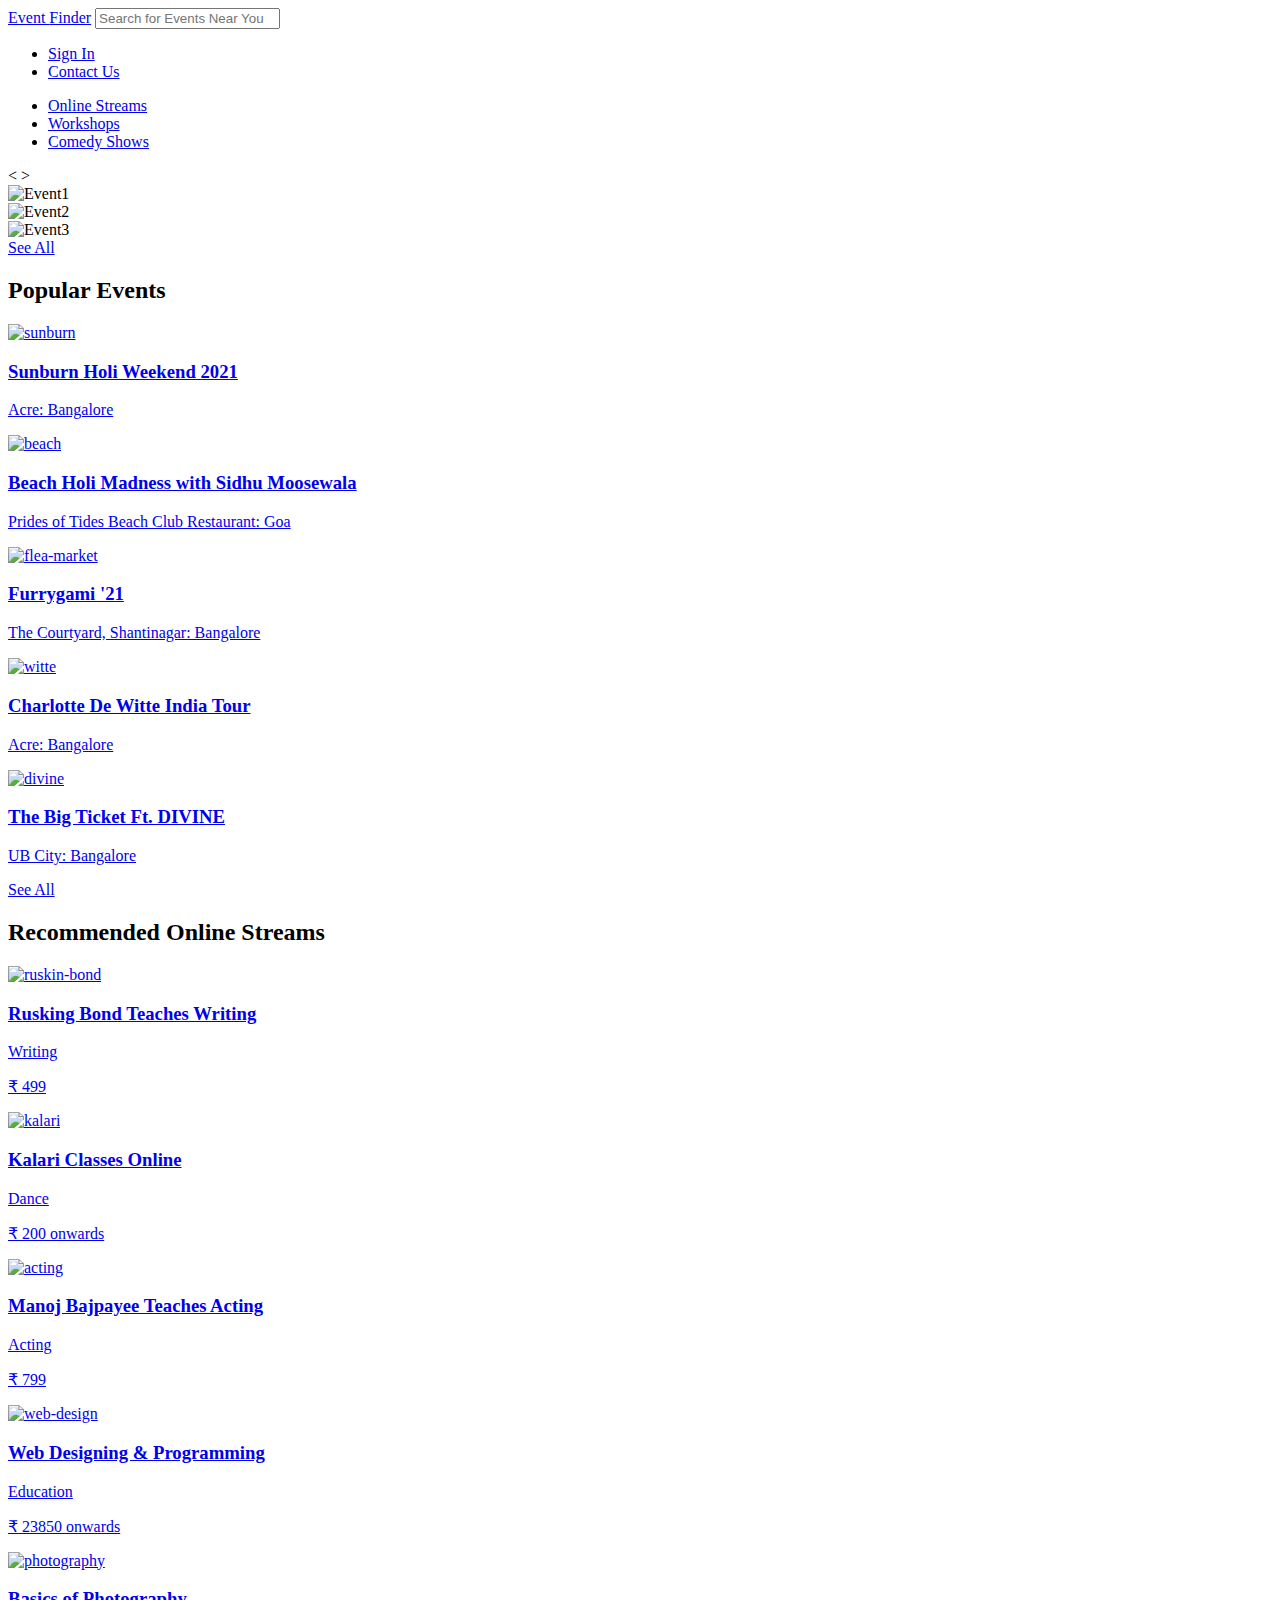
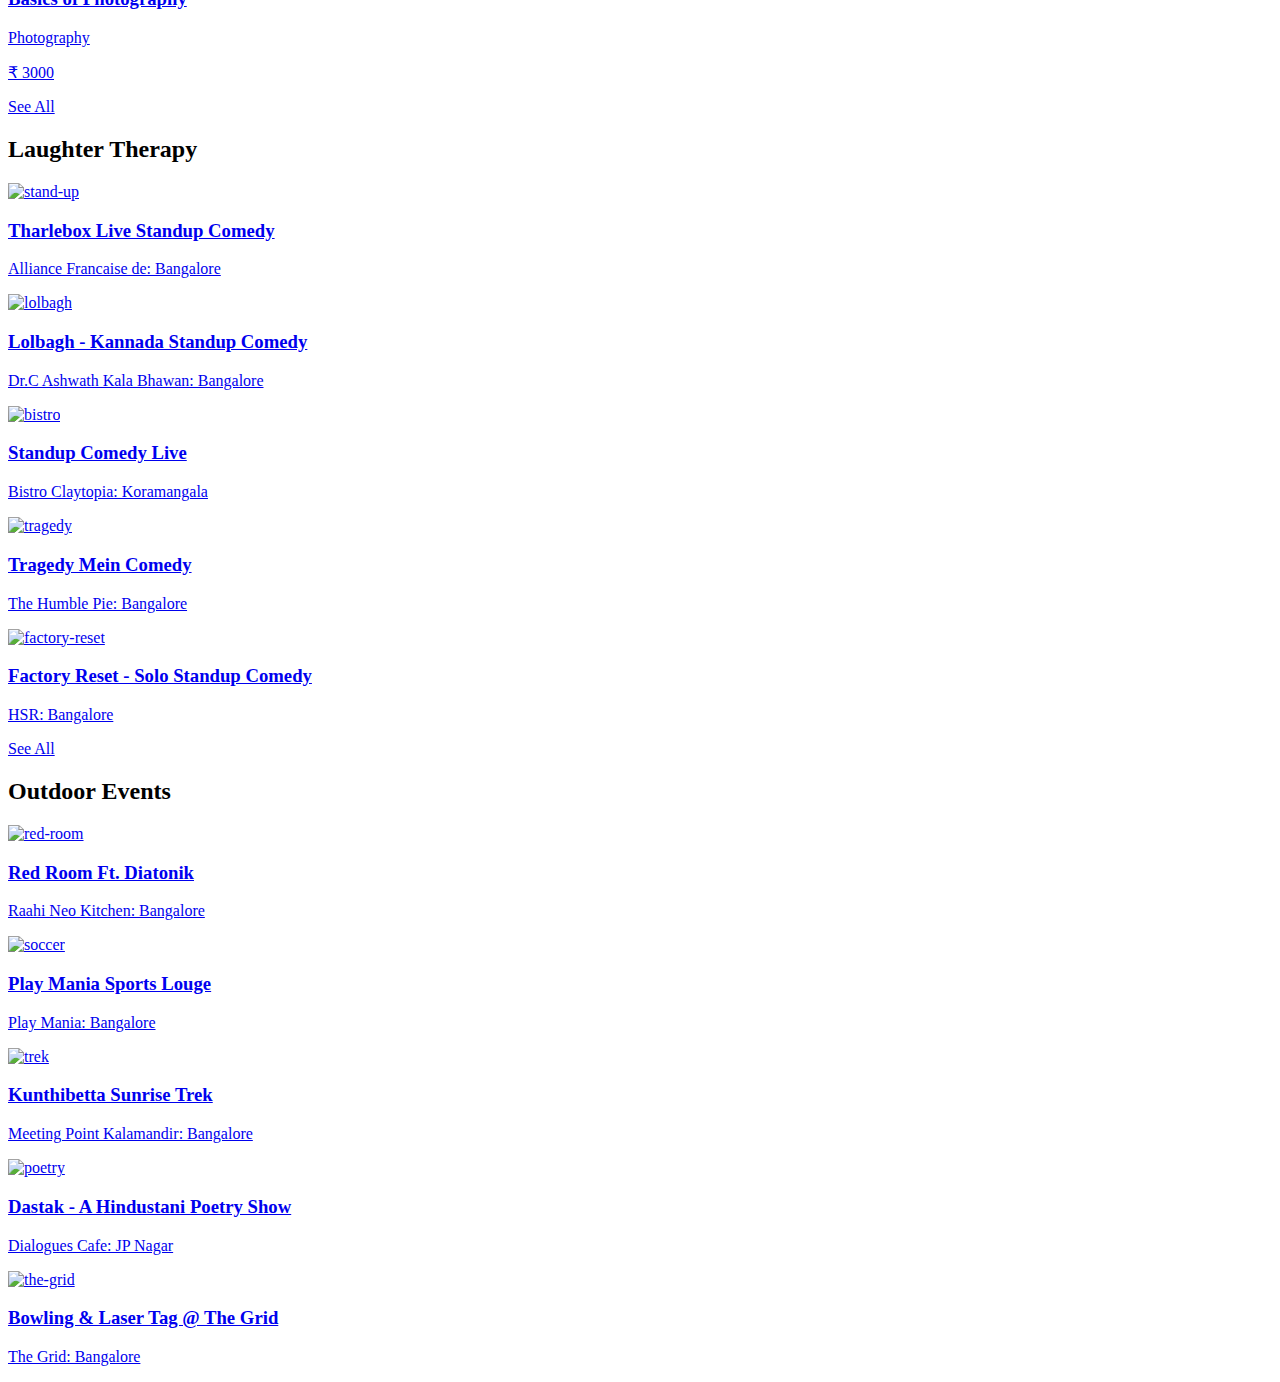
==== index.html @ dab0ee1d "Added streams page" ====
<!DOCTYPE html>
<html lang="en">
  <head>
    <meta charset="UTF-8" />
    <meta http-equiv="X-UA-Compatible" content="IE=edge" />
    <meta name="viewport" content="width=device-width, initial-scale=1.0" />
    <title>Event Finder</title>
    <link rel="stylesheet" href="css/index-styles.css" />
  </head>
  <body>
    <div class="primary-navbar">
      <div class="container">
        <a href="#" class="logo">Event <span>Finder</span></a>

        <input
          type="text"
          name="search"
          id="search"
          placeholder="Search for Events Near You"
        />

        <nav>
          <ul class="nav">
            <li class="sign-in-cta"><a href="#">Sign In</a></li>
            <li><a href="./contact.html">Contact Us</a></li>
          </ul>
        </nav>
      </div>
    </div>

    <div class="secondary-navbar">
      <nav>
        <ul class="events">
          <li><a href="./stream.html" class="online-streams">Online Streams</a></li>
          <li><a href="#" class="workshops">Workshops</a></li>
          <li><a href="#" class="comedy-shows">Comedy Shows</a></li>
        </ul>
      </nav>
    </div>

    <div class="hero">
      <span class="btn prev">&lt;</span>
      <span class="btn next">&gt;</span>

      <div class="scroller">
        <div class="item">
          <img
            src="https://in.bmscdn.com/showcaseimage/eventimage/charlotte-de-witte-india-tour-23-02-2021-10-45-06-886.jpg"
            alt="Event1"
          />
        </div>
        <div class="item">
          <img
            src="https://in.bmscdn.com/showcaseimage/eventimage/the-big-ticket-ft-divine-[gully-gang]-live-11-03-2021-10-26-08-367.jpg"
            alt="Event2"
          />
        </div>
        <div class="item">
          <img
            src="https://in.bmscdn.com/showcaseimage/eventimage/moonlit-festival-2021-09-03-2021-05-53-10-306.jpg"
            alt="Event3"
          />
        </div>
      </div>
    </div>

    <div class="page">
        <div class="recommendations">
          <div class="container">
            <div class="streams">
              <nav>
                <a href="#" class="see-all">See All</a>
              </nav>
              <h2>Popular Events</h2>
    
              <div class="pop-events">
                <div class="container">
    
                <a href="#">
                    <div class="card">
                        <img src="./images/sunburn.jpg" alt="sunburn" height="350px" width="200px">
                    </div>
                    <div class="details">
                        <h3>Sunburn Holi Weekend 2021</h3>
                        <p>Acre: Bangalore</p>
                    </div>
                </a>
                <a href="#">
                    <div class="card">
                        <img src="./images/beach.jpg" alt="beach" height="350px" width="200px">
                    </div>
                    <div class="details">
                        <h3>Beach Holi Madness with Sidhu Moosewala</h3>
                        <p>Prides of Tides Beach Club Restaurant: Goa</p>
                    </div>
                </a>
                <a href="#">
                    <div class="card">
                        <img src="./images/flea-market.jpg" alt="flea-market" height="350px" width="200px">
                    </div>
                    <div class="details">
                        <h3>Furrygami '21</h3>
                        <p>The Courtyard, Shantinagar: Bangalore</p>
                    </div>
                </a>
                <a href="#">
                    <div class="card">
                        <img src="./images/witte.jpg" alt="witte" height="350px" width="200px"></div>
                    <div class="details">
                        <h3>Charlotte De Witte India Tour</h3>
                        <p>Acre: Bangalore</p>
                    </div>
                </a>
                <a href="#">
                    <div class="card">
                        <img src="./images/divine.jpg" alt="divine" height="350px" width="200px">
                    </div>
                    <div class="details">
                        <h3>The Big Ticket Ft. DIVINE</h3>
                        <p>UB City: Bangalore</p>
                    </div>
                </a>
    
                </div>
              </div>
    
              <nav>
                <a href="#" class="see-all">See All</a>
              </nav>
              <h2>Recommended Online Streams</h2>
    
              <div class="online-streams">
                  <div class="container">
    
                    <a href="#">
                        <div class="card">
                            <img src="./images/ruskin-bond.jpg" alt="ruskin-bond" height="350px" width="200px">
                        </div>
                        <div class="details">
                            <h3>Rusking Bond Teaches Writing</h3>
                            <p>Writing</p>
                            <p>&#8377; 499</p>
                        </div>
                    </a>
                    <a href="#">
                        <div class="card">
                            <img src="./images/kalari.jpg" alt="kalari" height="350px" width="200px">
                        </div>
                        <div class="details">
                            <h3>Kalari Classes Online</h3>
                            <p>Dance</p>
                            <p>&#8377; 200 onwards</p>
                        </div>
                    </a>
                    <a href="#">
                        <div class="card">
                            <img src="./images/acting.jpg" alt="acting" height="350px" width="200px">
                        </div>
                        <div class="details">
                            <h3>Manoj Bajpayee Teaches Acting</h3>
                            <p>Acting</p>
                            <p>&#8377; 799</p>
                        </div>
                    </a>
                    <a href="#">
                        <div class="card">
                            <img src="./images/web-design.jpg" alt="web-design" height="350px" width="200px">
                        </div>
                        <div class="details">
                            <h3>Web Designing &amp; Programming</h3>
                            <p>Education</p>
                            <p>&#8377; 23850 onwards</p>
                        </div>
                    </a>
                    <a href="#">
                        <div class="card">
                            <img src="./images/photography.jpg" alt="photography" height="350px" width="200px">
                        </div>
                        <div class="details">
                            <h3>Basics of Photography</h3>
                            <p>Photography</p>
                            <p>&#8377; 3000</p>
                        </div>
                    </a>
    
                  </div>
              </div>
    
              <nav>
                <a href="#" class="see-all">See All</a>
              </nav>
              <h2>Laughter Therapy</h2>
    
              <div class="laughter-therapy">
                <div class="container">
    
                    <a href="#">
                        <div class="card">
                            <img src="./images/stand-up.jpg" alt="stand-up" height="350px" width="200px">
                        </div>
                        <div class="details">
                            <h3>Tharlebox Live Standup Comedy</h3>
                            <p>Alliance Francaise de: Bangalore</p>
                        </div>
                    </a>
                    <a href="#">
                        <div class="card">
                            <img src="./images/lolbagh.jpg" alt="lolbagh" height="350px" width="200px">
                        </div>
                        <div class="details">
                            <h3>Lolbagh - Kannada Standup Comedy</h3>
                            <p>Dr.C Ashwath Kala Bhawan: Bangalore</p>
                        </div>
                    </a>
                    <a href="#">
                        <div class="card">
                            <img src="./images/bistro.jpg" alt="bistro" height="350px" width="200px">
                        </div>
                        <div class="details">
                            <h3>Standup Comedy Live</h3>
                            <p>Bistro Claytopia: Koramangala</p>
                        </div>
                    </a>
                    <a href="#">
                        <div class="card">
                            <img src="./images/tragedy.jpg" alt="tragedy" height="350px" width="200px">
                        </div>
                        <div class="details">
                            <h3>Tragedy Mein Comedy</h3>
                            <p>The Humble Pie: Bangalore</p>
                        </div>
                    </a>
                    <a href="#">
                        <div class="card">
                            <img src="./images/factory-reset.jpg" alt="factory-reset" height="350px" width="200px">
                        </div>
                        <div class="details">
                            <h3>Factory Reset - Solo Standup Comedy</h3>
                            <p>HSR: Bangalore</p>
                        </div>
                    </a>
    
                </div>
            </div>
    
              <nav>
                <a href="#" class="see-all">See All</a>
              </nav>
              <h2>Outdoor Events</h2>
    
              <div class="outdoor-events">
                <div class="container">
    
                    <a href="#">
                        <div class="card">
                            <img src="./images/red-room.jpg" alt="red-room" height="350px" width="200px">
                        </div>
                        <div class="details">
                            <h3>Red Room Ft. Diatonik</h3>
                            <p>Raahi Neo Kitchen: Bangalore</p>
                        </div>
                    </a>
                    <a href="#">
                        <div class="card">
                            <img src="./images/soccer.jpg" alt="soccer" height="350px" width="200px">
                        </div>
                        <div class="details">
                            <h3>Play Mania Sports Louge</h3>
                            <p>Play Mania: Bangalore</p>
                        </div>
                    </a>
                    <a href="#">
                        <div class="card">
                            <img src="./images/trek.jpg" alt="trek" height="350px" width="200px">
                        </div>
                        <div class="details">
                            <h3>Kunthibetta Sunrise Trek</h3>
                            <p>Meeting Point Kalamandir: Bangalore</p>
                        </div>
                    </a>
                    <a href="#">
                        <div class="card">
                            <img src="./images/poetry.jpg" alt="poetry" height="350px" width="200px">
                        </div>
                        <div class="details">
                            <h3>Dastak - A Hindustani Poetry Show</h3>
                            <p>Dialogues Cafe: JP Nagar</p>
                        </div>
                    </a>
                    <a href="#">
                        <div class="card">
                            <img src="./images/the-grid.jpg" alt="the-grid" height="350px" width="200px">
                        </div>
                        <div class="details">
                            <h3>Bowling &amp; Laser Tag @ The Grid</h3>
                            <p>The Grid: Bangalore</p>
                        </div>
                    </a>
    
                </div>
            </div>
    
            </div>
          </div>
    </div>
    </div>

    <script src="./Javascript/index-script.js"></script>
  </body>
</html>
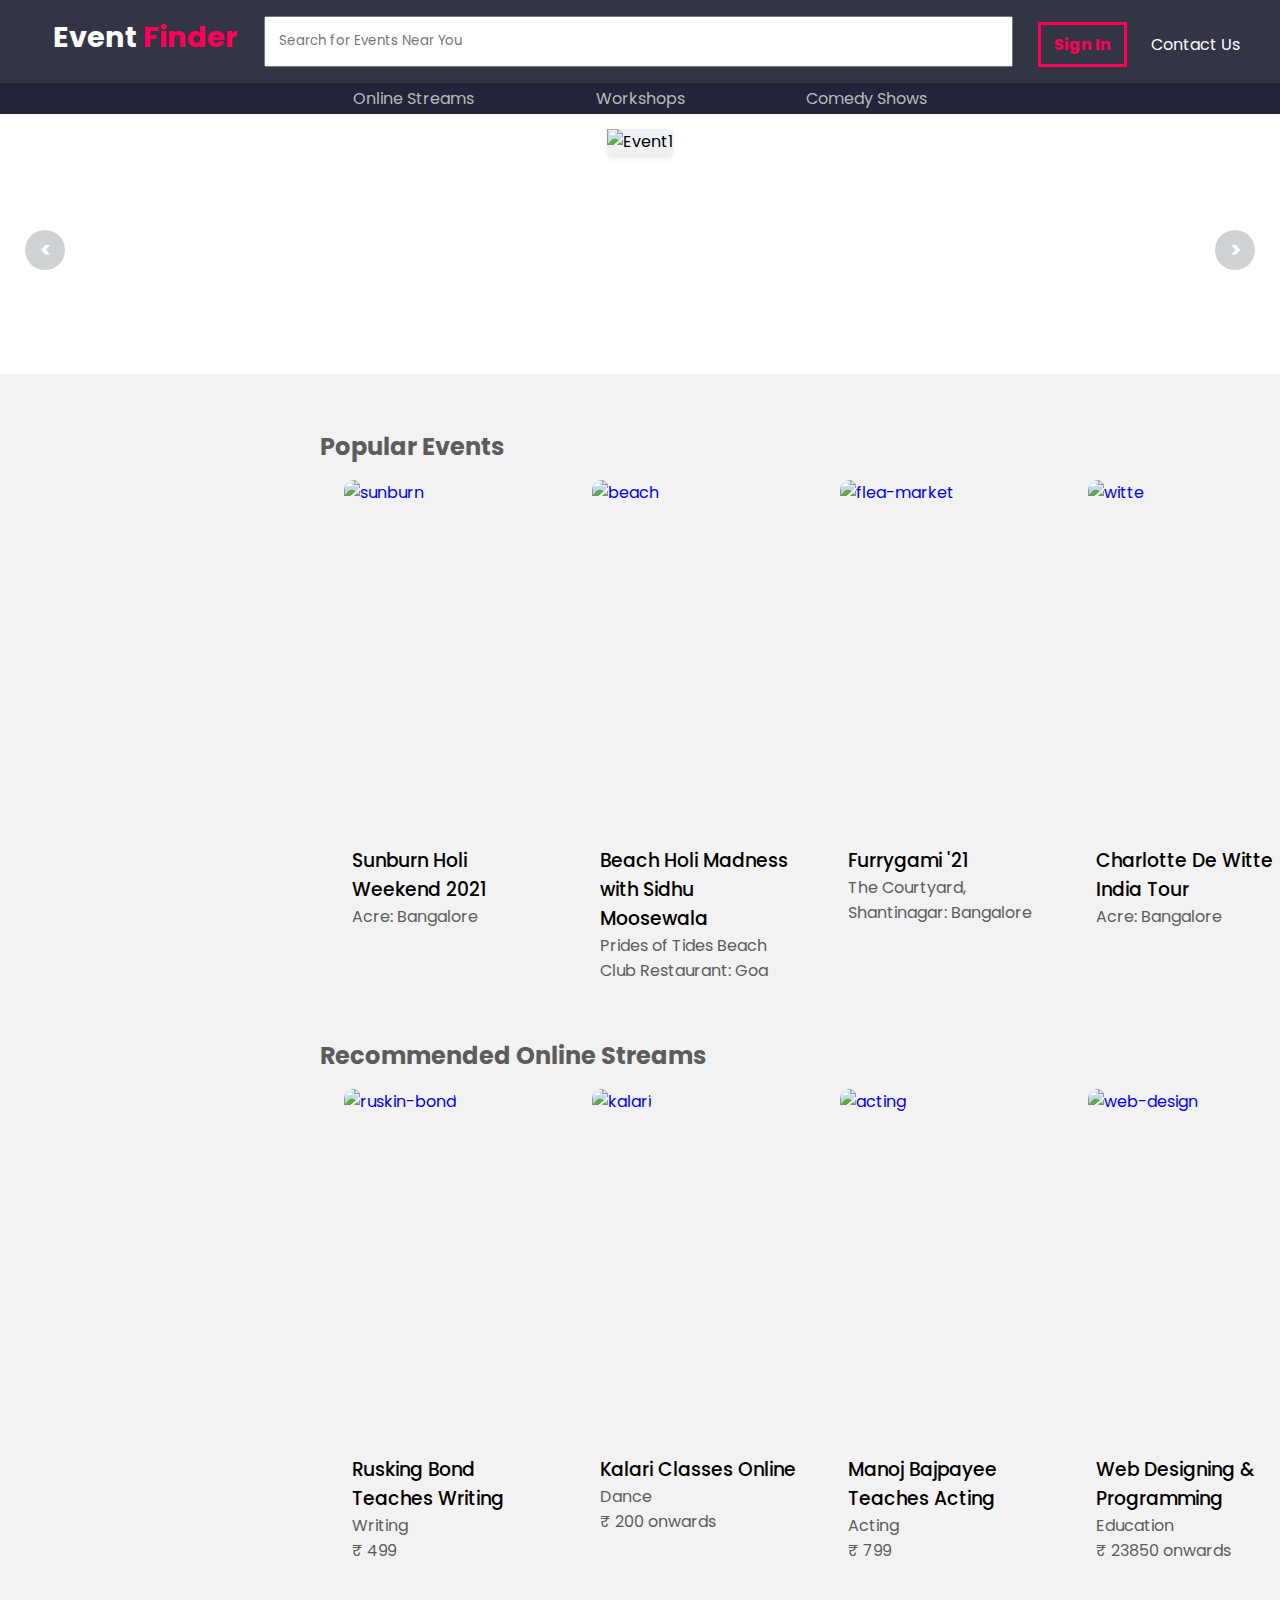
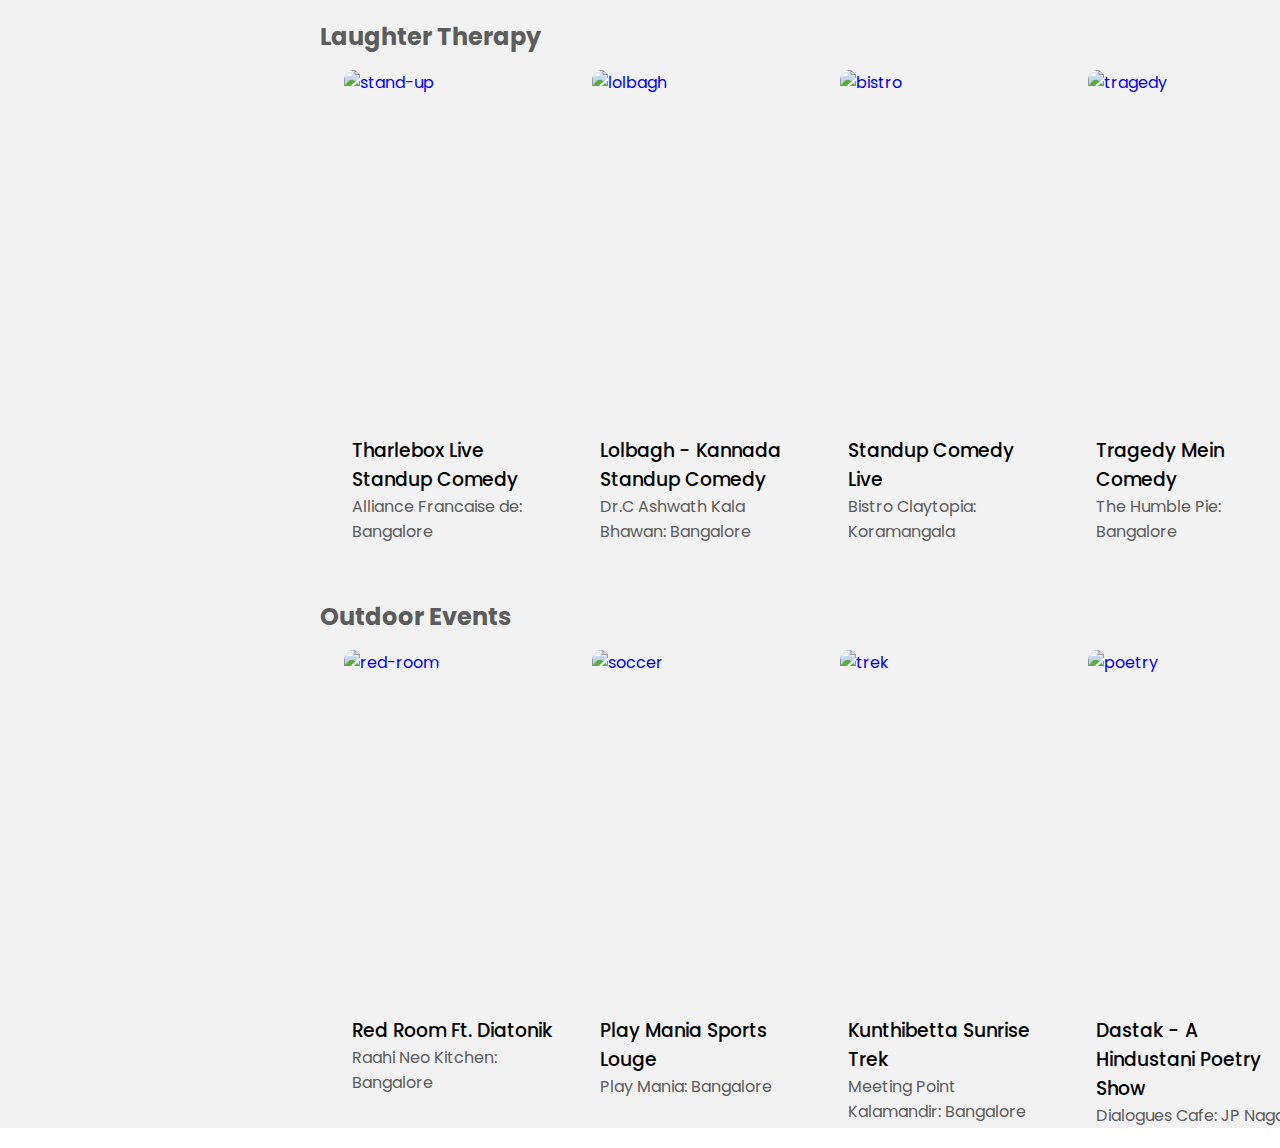
==== commit 26b8dfe3: "changed color pallet for workshop and comedy, added navigation to these pages" ====
--- a/index.html
+++ b/index.html
@@ -22,7 +22,7 @@
         <nav>
           <ul class="nav">
             <li class="sign-in-cta"><a href="#">Sign In</a></li>
-            <li><a href="./contact.html">Contact Us</a></li>
+            <li class="contact-cta"><a href="./contact.html">Contact Us</a></li>
           </ul>
         </nav>
       </div>
@@ -32,8 +32,8 @@
       <nav>
         <ul class="events">
           <li><a href="./stream.html" class="online-streams">Online Streams</a></li>
-          <li><a href="#" class="workshops">Workshops</a></li>
-          <li><a href="#" class="comedy-shows">Comedy Shows</a></li>
+          <li><a href="./workshop.html" class="workshops">Workshops</a></li>
+          <li><a href="./comedy.html" class="comedy-shows">Comedy Shows</a></li>
         </ul>
       </nav>
     </div>
--- a/css/index-styles.css
+++ b/css/index-styles.css
@@ -0,0 +1,226 @@
+@import url("https://fonts.googleapis.com/css2?family=Poppins:wght@200;300;400;500;600;700;800;900&display=swap");
+:root {
+  --primary-color: #ff0157;
+  --main-text-color: #5C5C5C;
+  --page-color: #F2F2F2;
+  --primary-nav: #333545;
+  --secondary-nav: #222539;
+}
+
+* {
+  margin: 0;
+  padding: 0;
+  -webkit-box-sizing: border-box;
+          box-sizing: border-box;
+  font-family: 'Poppins', sans-serif;
+  scroll-behavior: smooth;
+}
+
+ul {
+  list-style: none;
+}
+
+a {
+  text-decoration: none;
+}
+
+a.see-all {
+  color: var(--primary-color);
+}
+
+.primary-navbar {
+  background: var(--primary-nav);
+  padding: 1em;
+}
+
+.primary-navbar .container {
+  display: -webkit-box;
+  display: -ms-flexbox;
+  display: flex;
+  place-content: space-between;
+}
+
+.primary-navbar .container .logo {
+  text-decoration: none;
+  font-weight: bold;
+  color: white;
+  font-size: 1.8em;
+  margin-left: 1.3em;
+}
+
+.primary-navbar .container .logo span {
+  color: var(--primary-color);
+}
+
+.primary-navbar .container #search {
+  width: 60%;
+  padding: 1em;
+}
+
+.primary-navbar .container .nav {
+  margin-top: 1em;
+  display: -webkit-box;
+  display: -ms-flexbox;
+  display: flex;
+}
+
+.primary-navbar .container .nav li {
+  margin-right: 1.5em;
+}
+
+.primary-navbar .container .nav a {
+  color: white;
+}
+
+.primary-navbar .container li.sign-in-cta a {
+  color: var(--primary-color);
+  border: 3px solid var(--primary-color);
+  font-weight: bold;
+  padding: 0.5em 0.8em;
+}
+
+.primary-navbar .container li.sign-in-cta a:hover {
+  background-color: var(--primary-color);
+  color: white;
+}
+
+.secondary-navbar {
+  background: var(--secondary-nav);
+}
+
+.secondary-navbar .events {
+  display: -webkit-box;
+  display: -ms-flexbox;
+  display: flex;
+  padding: 0.2em;
+  -webkit-box-pack: center;
+      -ms-flex-pack: center;
+          justify-content: center;
+}
+
+.secondary-navbar .events a {
+  margin: 0 3.8em;
+  color: #b9b9b9;
+}
+
+.secondary-navbar .events a:hover {
+  color: white;
+}
+
+.hero {
+  max-width: 100%;
+  margin: auto;
+  padding: 15px;
+  text-align: center;
+  position: relative;
+}
+
+.hero .btn {
+  position: absolute;
+  top: 40%;
+  margin-top: 20px;
+  height: 40px;
+  width: 40px;
+  border-radius: 20px;
+  background-color: rgba(95, 106, 117, 0.3);
+  z-index: 1;
+  line-height: 40px;
+  text-align: center;
+  color: white;
+  font-weight: bold;
+}
+
+.hero .btn:hover {
+  background-color: rgba(95, 106, 117, 0.5);
+  cursor: pointer;
+}
+
+.hero .btn.next {
+  right: 25px;
+  font-size: 1.3em;
+}
+
+.hero .btn.prev {
+  left: 25px;
+  font-size: 1.3em;
+}
+
+.hero .scroller {
+  overflow-x: hidden;
+  display: -webkit-box;
+  display: -ms-flexbox;
+  display: flex;
+  -ms-scroll-snap-type: x mandatory;
+      scroll-snap-type: x mandatory;
+}
+
+.hero .scroller .item {
+  min-width: 100%;
+  min-height: 200px;
+  background-color: #EDF2F7;
+  scroll-snap-align: center;
+  background-color: white;
+  margin-bottom: 10px;
+}
+
+.hero .scroller .item img {
+  background-color: #edf2f7;
+  -webkit-box-shadow: 0 4px 6px -1px rgba(0, 0, 0, 0.1);
+          box-shadow: 0 4px 6px -1px rgba(0, 0, 0, 0.1);
+  z-index: 1;
+}
+
+.page {
+  background-color: var(--page-color);
+}
+
+.page .recommendations {
+  margin: 20px 20em;
+}
+
+.page .recommendations h2 {
+  color: var(--main-text-color);
+  margin-top: 2.3em;
+}
+
+.page .recommendations nav {
+  margin-top: 3.8em;
+  margin-right: 1.5em;
+  float: right;
+}
+
+.page .recommendations nav a:hover {
+  text-decoration: underline;
+}
+
+.page .recommendations .container {
+  display: -webkit-box;
+  display: -ms-flexbox;
+  display: flex;
+}
+
+.page .recommendations .container .card {
+  margin: 1em 1.5em;
+  border-radius: 10px;
+  width: 200px;
+  height: 350px;
+}
+
+.page .recommendations .container .card img {
+  border-radius: 10px;
+}
+
+.page .recommendations .container .details {
+  margin-left: 2em;
+  max-width: 200px;
+}
+
+.page .recommendations .container .details h3 {
+  color: black;
+  font-weight: 500;
+}
+
+.page .recommendations .container .details p {
+  color: var(--main-text-color);
+}
+/*# sourceMappingURL=index-styles.css.map */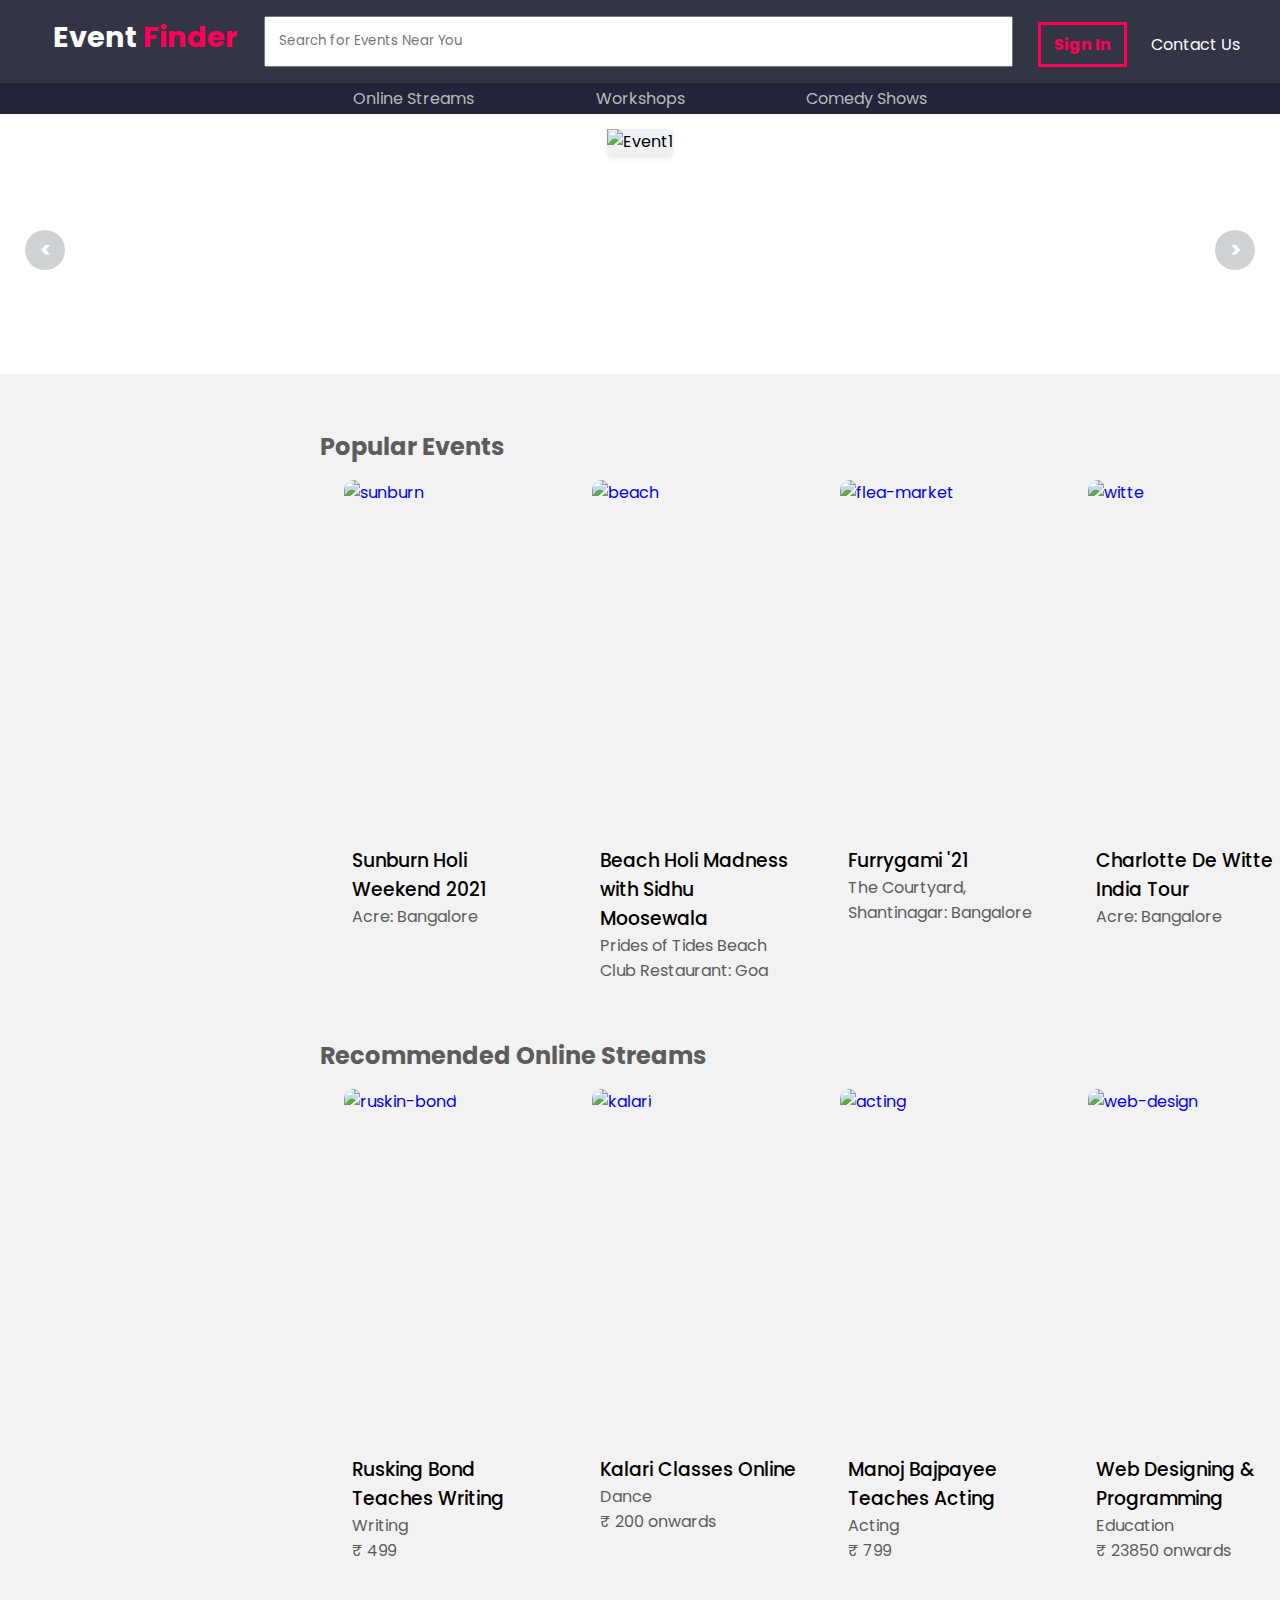
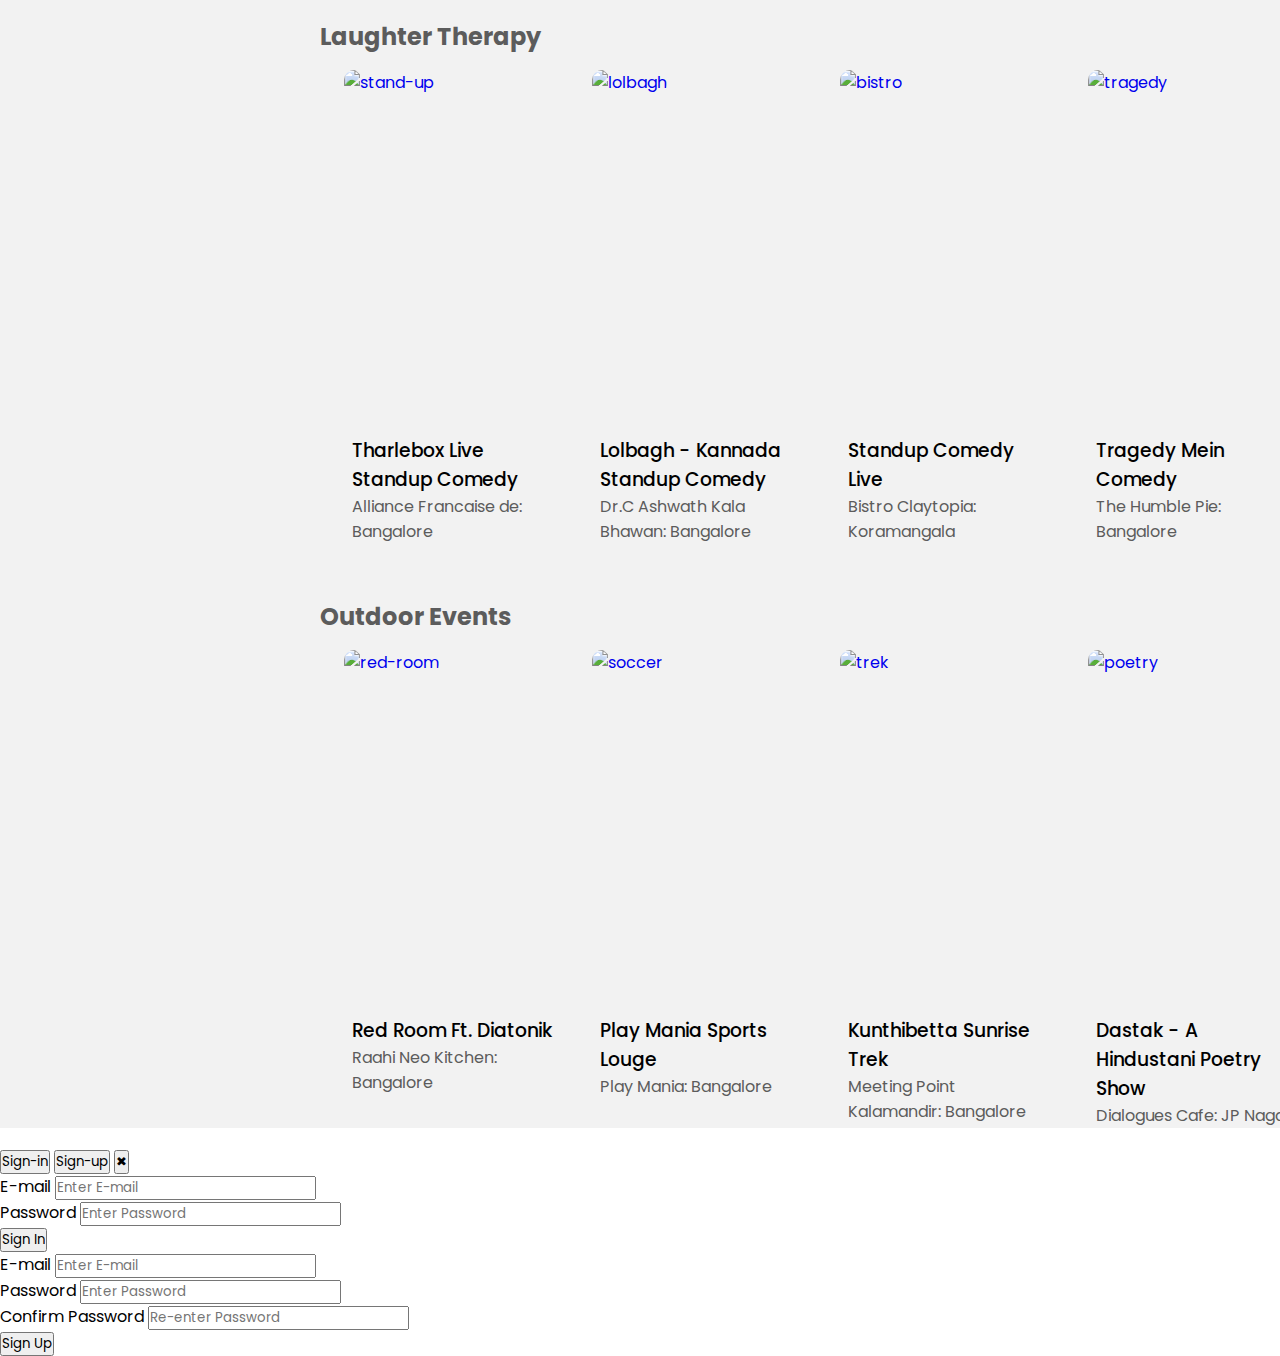
==== commit f8432587: "added sign-in/sign-up modal" ====
--- a/index.html
+++ b/index.html
@@ -6,6 +6,7 @@
     <meta name="viewport" content="width=device-width, initial-scale=1.0" />
     <title>Event Finder</title>
     <link rel="stylesheet" href="css/index-styles.css" />
+    <link rel="stylesheet" href="css/registration-styles.css" />
   </head>
   <body>
     <div class="primary-navbar">
@@ -21,7 +22,7 @@
 
         <nav>
           <ul class="nav">
-            <li class="sign-in-cta"><a href="#">Sign In</a></li>
+            <li class="sign-in-cta"><a onclick="popUp()">Sign In</a></li>
             <li class="contact-cta"><a href="./contact.html">Contact Us</a></li>
           </ul>
         </nav>
@@ -305,6 +306,34 @@
     </div>
     </div>
 
+    <div class="pop-up-container">
+        <div class="pop-up">
+          <header>
+            <button id="sign-in-tab" class="tab" onclick="switchTab(0)">Sign-in</button>
+            <button id="sign-up-tab" class="tab" onclick="switchTab(1)">Sign-up</button>
+            <button class="close" onclick="closePopUp()">&#10006;</button>
+          </header>
+          <form id="sign-in">
+            <label for="sign-in-email">E-mail</label>
+            <input type="email" id="sign-in-email" name="sign-in-email" placeholder="Enter E-mail" required><br>
+            <label for="sign-in-password">Password</label>
+            <input type="password" id="sign-in-password" name="sign-in-password" placeholder="Enter Password" required><br>
+            <input type="submit" value="Sign In">
+          </form>
+          <form id="sign-up" onsubmit="return checkPwd()">
+            <label for="sign-up-email">E-mail</label>
+            <input type="email" id="sign-up-email" name="sign-up-email" placeholder="Enter E-mail" required><br>
+            <label for="sign-up-password">Password</label>
+            <input type="password" id="sign-up-password" name="sign-up-password" placeholder="Enter Password" required><br>
+            <label for="sign-up-re-password">Confirm Password</label>
+            <input type="password" id="sign-up-re-password" name="sign-up-re-password" placeholder="Re-enter Password" required><br>
+            <p id="form-notification"></p>
+            <input type="submit" value="Sign Up">
+          </form>
+        </div>
+    </div>
+
     <script src="./Javascript/index-script.js"></script>
+    <script src="./Javascript/registration-script.js"></script>
   </body>
 </html>
